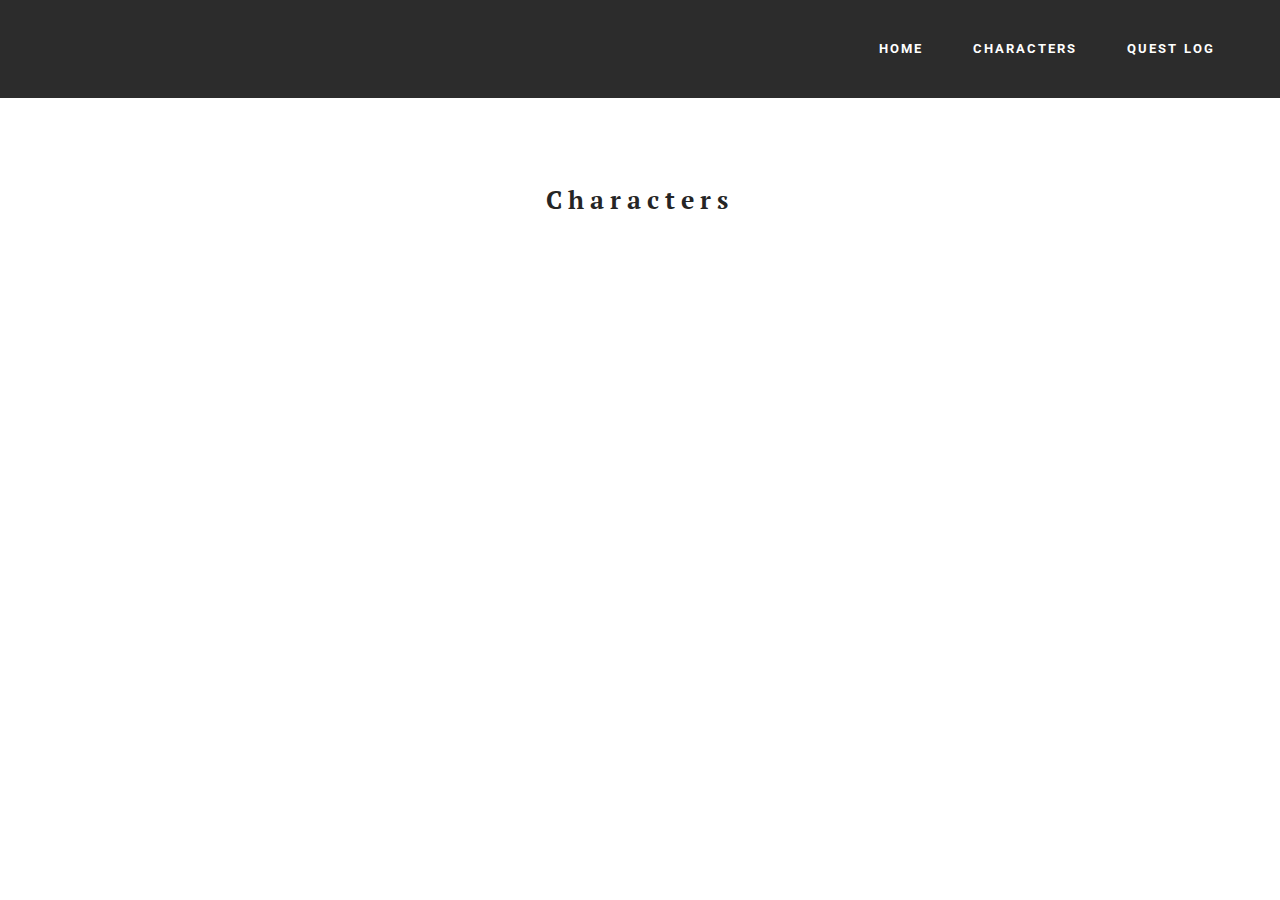
==== characters.html @ 2fc90d49 "initial commit" ====
<!DOCTYPE html>
<html>
<head>
  <!-- Site made with Mobirise Website Builder v2.10, https://mobirise.com -->
  <meta charset="UTF-8">
  <meta http-equiv="X-UA-Compatible" content="IE=edge">
  <meta name="generator" content="Mobirise v2.10, mobirise.com">
  <meta name="viewport" content="width=device-width, initial-scale=1">
  <link rel="shortcut icon" href="assets/images/logo.png" type="image/x-icon">
  <meta name="description" content="">
  <title>RPG Log</title>
  <link rel="stylesheet" href="https://fonts.googleapis.com/css?family=Roboto:700,400&amp;subset=cyrillic,latin,greek,vietnamese">
  <link rel="stylesheet" href="assets/bootstrap/css/bootstrap.min.css">
  <link rel="stylesheet" href="assets/mobirise/css/style.css">
  <link rel="stylesheet" href="assets/mobirise/css/mbr-additional.css" type="text/css">
  
  
  
</head>
<body>
<section class="mbr-navbar mbr-navbar--freeze mbr-navbar--absolute mbr-navbar--auto-collapse" id="ext_menu-15">
    <div class="mbr-navbar__section mbr-section">
        <div class="mbr-section__container container">
            <div class="mbr-navbar__container">
                
                <div class="mbr-navbar__hamburger mbr-hamburger"><span class="mbr-hamburger__line"></span></div>
                <div class="mbr-navbar__column mbr-navbar__menu">
                    <nav class="mbr-navbar__menu-box mbr-navbar__menu-box--inline-right">
                        <div class="mbr-navbar__column"><ul class="mbr-navbar__items mbr-navbar__items--right mbr-buttons mbr-buttons--freeze mbr-buttons--right btn-decorator mbr-buttons--active mbr-buttons--only-links"><li class="mbr-navbar__item"><a class="mbr-buttons__link btn text-white" href="index.html">HOME</a></li> <li class="mbr-navbar__item"><a class="mbr-buttons__link btn text-white" href="characters.html">CHARACTERS</a></li><li class="mbr-navbar__item"><a class="mbr-buttons__link btn text-white" href="log.html">QUEST LOG</a></li></ul></div>
                        
                    </nav>
                </div>
            </div>
        </div>
    </div>
</section>

<section class="engine"><a rel="external" href="https://mobirise.com">responsive web design software</a></section><section class="mbr-section mbr-after-navbar" id="header3-10">
    <div class="mbr-section__container container mbr-section__container--isolated">
        <div class="mbr-header mbr-header--wysiwyg row">
            <div class="col-sm-8 col-sm-offset-2">
                <h3 class="mbr-header__text">Characters</h3>
                
            </div>
        </div>
    </div>
</section>


  <script src="assets/web/assets/jquery/jquery.min.js"></script>
  <script src="assets/bootstrap/js/bootstrap.min.js"></script>
  <script src="assets/smooth-scroll/SmoothScroll.js"></script>
  <script src="assets/mobirise/js/script.js"></script>
  
  
</body>
</html>
---- assets/mobirise/css/style.css ----
.is-builder .animated {
  -webkit-animation-name: none !important;
  animation-name: none !important;
}
html {
  position: relative;
  min-height: 100%;
}
.mbr-embedded-video {
  position: relative;
}
.mbr-background-video,
.mbr-background-video-preview {
  bottom: 0;
  left: 0;
  overflow: hidden;
  position: absolute;
  right: 0;
  top: 0;
}
.mbr-parallax-background,
.mbr-background {
  background-attachment: fixed !important;
  background-position: 50% 0;
  background-repeat: no-repeat;
  background-size: cover !important;
}
.mbr-hidden-scrollbar .mbr-parallax-background {
  background-size: auto 130%;
}
.mobile .mbr-parallax-background {
  background-attachment: scroll !important;
}
.mbr-background {
  background-attachment: scroll !important;
}
.mbr-navbar {
  position: relative;
  width: 100%;
}
.mbr-navbar:before {
  content: "";
  display: block;
}
.mbr-navbar__brand-link:after,
.mbr-navbar__brand-img {
  max-height: 74px;
}
.mbr-navbar:before,
.mbr-navbar__container {
  height: 98px;
}
.mbr-navbar--ss .mbr-navbar__brand-link:after,
.mbr-navbar--ss .mbr-navbar__brand-img {
  height: 74px;
}
.mbr-navbar--ss:before,
.mbr-navbar--ss .mbr-navbar__container {
  height: 98px;
}
.mbr-navbar--xs .mbr-navbar__brand-link:after,
.mbr-navbar--xs .mbr-navbar__brand-img {
  height: 32px;
}
.mbr-navbar--xs:before,
.mbr-navbar--xs .mbr-navbar__container {
  height: 56px;
}
.mbr-navbar--s .mbr-navbar__brand-link:after,
.mbr-navbar--s .mbr-navbar__brand-img {
  height: 48px;
}
.mbr-navbar--s:before,
.mbr-navbar--s .mbr-navbar__container {
  height: 72px;
}
.mbr-navbar--m .mbr-navbar__brand-link:after,
.mbr-navbar--m .mbr-navbar__brand-img {
  height: 64px;
}
.mbr-navbar--m:before,
.mbr-navbar--m .mbr-navbar__container {
  height: 88px;
}
.mbr-navbar--l .mbr-navbar__brand-link:after,
.mbr-navbar--l .mbr-navbar__brand-img {
  height: 96px;
}
.mbr-navbar--l:before,
.mbr-navbar--l .mbr-navbar__container {
  height: 120px;
}
.mbr-navbar--xl .mbr-navbar__brand-link:after,
.mbr-navbar--xl .mbr-navbar__brand-img {
  height: 128px;
}
.mbr-navbar--xl:before,
.mbr-navbar--xl .mbr-navbar__container {
  height: 152px;
}
.mbr-navbar--short .mbr-navbar__brand-link:after,
.mbr-navbar--short .mbr-navbar__brand-img {
  height: 40px;
}
.mbr-navbar--short:before,
.mbr-navbar--short .mbr-navbar__container {
  height: 64px;
}
.mbr-navbar--short .mbr-navbar__container {
  padding: 12px 0;
}
@media (max-width: 767px) {
  .mbr-navbar--short .mbr-navbar__brand-link:after,
  .mbr-navbar--short .mbr-navbar__brand-img {
    height: 31px;
  }
  .mbr-navbar--short:before,
  .mbr-navbar--short .mbr-navbar__container {
    height: 45px;
  }
  .mbr-navbar--short .mbr-navbar__container {
    padding: 7px 0;
  }
}
.mbr-navbar__brand-img {
  position: relative;
}
.mbr-navbar__brand-img,
.mbr-navbar__container,
.mbr-navbar__section {
  -webkit-transition: all 300ms ease-in-out 0s;
  -o-transition: all 300ms ease-in-out 0s;
  transition: all 300ms ease-in-out 0s;
}
.mbr-navbar__section {
  background: #2c2c2c;
  height: auto;
  position: absolute;
  top: 0;
  width: 100%;
  z-index: 1000;
}
.mbr-navbar__container {
  display: table;
  padding: 12px 0;
  width: 100%;
}
.mbr-navbar__menu-box {
  display: table;
  width: 100%;
}
.mbr-navbar__menu-box--inline-left,
.mbr-navbar__menu-box--inline-center,
.mbr-navbar__menu-box--inline-right {
  display: block;
  text-align: left;
}
.mbr-navbar__menu-box--inline-center {
  text-align: center;
}
.mbr-navbar__menu-box--inline-right {
  text-align: right;
}
.mbr-navbar__column {
  display: table-cell;
  vertical-align: middle;
}
.mbr-navbar__column--xxs {
  width: 1%;
}
.mbr-navbar__column--xs {
  width: 10%;
}
.mbr-navbar__column--s {
  width: 20%;
}
.mbr-navbar__column--m {
  width: 30%;
}
.mbr-navbar__column--l {
  width: 40%;
}
.mbr-navbar__column--xl {
  width: 50%;
}
.mbr-navbar__menu-box--inline-left .mbr-navbar__column,
.mbr-navbar__menu-box--inline-center .mbr-navbar__column,
.mbr-navbar__menu-box--inline-right .mbr-navbar__column {
  display: inline-block;
}
.mbr-navbar__items {
  float: left;
  padding-left: 0px;
  position: relative;
  left: -20px;
}
.mbr-navbar__items--right {
  float: right;
  left: 0;
}
.mbr-navbar__item {
  display: block;
  float: left;
  position: relative;
}
.mbr-navbar__hamburger {
  display: none;
  margin-top: -11px;
  position: absolute;
  right: 0;
  top: 50%;
  z-index: 10000;
}
.mbr-navbar--collapsed .mbr-navbar__container {
  position: relative;
}
.mbr-navbar--collapsed .mbr-navbar__column {
  display: block;
  width: 100%;
}
.mbr-navbar--collapsed .mbr-navbar__items--right {
  padding-top: 13px;
}
.mbr-navbar--collapsed .mbr-navbar__menu {
  background: rgba(0, 0, 0, 0.9);
  display: none;
  height: 100%;
  left: 0;
  position: fixed;
  top: 0;
  width: 100%;
  z-index: 9999;
}
.mbr-navbar--collapsed .mbr-navbar__menu-box {
  display: table-cell;
  vertical-align: middle;
}
.mbr-navbar--collapsed .mbr-navbar__items {
  float: none;
}
.mbr-navbar--collapsed .mbr-navbar__item {
  float: none;
}
.mbr-navbar--collapsed .mbr-navbar__hamburger {
  display: block;
}
.mbr-navbar--collapsed.mbr-navbar--open .mbr-navbar__menu {
  display: table;
}
.mbr-navbar--collapsed.mbr-navbar--open:not(.mbr-navbar--sticky) .mbr-navbar__section {
  background: none;
  position: fixed;
}
.mbr-navbar--collapsed.mbr-navbar--open .mbr-navbar__brand {
  visibility: hidden;
}
.mbr-navbar--collapsed.mbr-navbar--sticky.mbr-navbar--open .mbr-navbar__brand {
  visibility: visible;
}
.mbr-navbar--collapsed.mbr-navbar--open .mbr-navbar__brand-img,
.mbr-navbar--collapsed.mbr-navbar--open .mbr-navbar__container {
  -webkit-transition: none;
  -o-transition: none;
  transition: none;
}
.mbr-navbar--freeze.mbr-navbar--collapsed.mbr-navbar--open .mbr-navbar__hamburger,
.mbr-navbar--freeze.mbr-navbar--collapsed.mbr-navbar--open .mbr-navbar__hamburger:hover {
  color: #fff !important;
}
.mbr-navbar--sticky .mbr-navbar__section {
  position: fixed;
}
.mbr-navbar--absolute {
  position: absolute;
}
.mbr-navbar--transparent .mbr-navbar__section {
  background: none;
}
.mbr-navbar--stuck .mbr-navbar__section,
.mbr-navbar--relative .mbr-navbar__section {
  background: #2c2c2c;
}
@media (max-width: 991px) {
  .mbr-navbar--auto-collapse .mbr-navbar__container {
    position: relative;
  }
  .mbr-navbar--auto-collapse .mbr-navbar__column {
    display: block;
    width: 100%;
  }
  .mbr-navbar--auto-collapse .mbr-navbar__items--right {
    padding-top: 13px;
  }
  .mbr-navbar--auto-collapse .mbr-navbar__menu {
    background: rgba(0, 0, 0, 0.9);
    display: none;
    height: 100%;
    left: 0;
    position: fixed;
    top: 0;
    width: 100%;
    z-index: 9999;
  }
  .mbr-navbar--auto-collapse .mbr-navbar__menu-box {
    display: table-cell;
    vertical-align: middle;
  }
  .mbr-navbar--auto-collapse .mbr-navbar__items {
    float: none;
  }
  .mbr-navbar--auto-collapse .mbr-navbar__item {
    float: none;
  }
  .mbr-navbar--auto-collapse .mbr-navbar__hamburger {
    display: block;
  }
  .mbr-navbar--auto-collapse.mbr-navbar--open .mbr-navbar__menu {
    display: table;
  }
  .mbr-navbar--auto-collapse.mbr-navbar--open:not(.mbr-navbar--sticky) .mbr-navbar__section {
    background: none;
    position: fixed;
  }
  .mbr-navbar--auto-collapse.mbr-navbar--open .mbr-navbar__brand {
    visibility: hidden;
  }
  .mbr-navbar--auto-collapse.mbr-navbar--sticky.mbr-navbar--open .mbr-navbar__brand {
    visibility: visible;
  }
  .mbr-navbar--auto-collapse.mbr-navbar--open .mbr-navbar__brand-img,
  .mbr-navbar--auto-collapse.mbr-navbar--open .mbr-navbar__container {
    -webkit-transition: none;
    -o-transition: none;
    transition: none;
  }
}
.mbr-after-navbar:before {
  content: "";
  display: block;
  height: 98px;
}
.mbr-hamburger {
  cursor: pointer;
  height: 23px;
  width: 30px;
}
.mbr-hamburger:focus {
  outline: none;
}
.mbr-hamburger__line,
.mbr-hamburger__line:before,
.mbr-hamburger__line:after {
  content: "";
  position: absolute;
  display: block;
  height: 1px;
  cursor: pointer;
}
.mbr-hamburger__line,
.mbr-hamburger__line:before,
.mbr-hamburger__line:after {
  width: 30px;
  border-bottom: 5px solid;
  top: 9px;
}
.mbr-hamburger__line:before {
  top: -9px;
}
.mbr-hamburger__line:after {
  top: 9px;
}
.mbr-hamburger__line,
.mbr-hamburger__line:before,
.mbr-hamburger__line:after {
  -webkit-transition: all 300ms ease-in-out;
  transition: all 300ms ease-in-out;
}
.mbr-hamburger--open .mbr-hamburger__line {
  border-color: transparent;
}
.mbr-hamburger--open .mbr-hamburger__line:before,
.mbr-hamburger--open .mbr-hamburger__line:after {
  top: 0;
}
.mbr-hamburger--open .mbr-hamburger__line:before {
  -ms-transform: rotate(45deg);
  -webkit-transform: rotate(45deg);
  transform: rotate(45deg);
}
.mbr-hamburger--open .mbr-hamburger__line:after {
  top: 10px;
  -ms-transform: translatey(-10px) rotate(-45deg);
  -webkit-transform: translatey(-10px) rotate(-45deg);
  transform: translatey(-10px) rotate(-45deg);
}
@media (max-width: 767px) {
  .mbr-hamburger {
    height: 23px;
    width: 27px;
  }
  .mbr-hamburger__line,
  .mbr-hamburger__line:before,
  .mbr-hamburger__line:after {
    width: 27px;
    border-bottom: 4px solid;
    top: 9px;
  }
  .mbr-hamburger__line:before {
    top: -9px;
  }
  .mbr-hamburger__line:after {
    top: 9px;
  }
}
.mbr-brand {
  display: block;
  float: left;
  position: relative;
}
.mbr-brand,
.mbr-brand:hover {
  text-decoration: none;
}
.mbr-brand__name {
  display: block;
  font-weight: bold;
  margin-top: 5px;
  text-align: center;
}
.mbr-brand__name,
.mbr-brand__name:hover {
  text-decoration: none;
}
.mbr-brand--inline {
  display: table;
}
.mbr-brand--inline:after {
  content: "";
  display: table-cell;
  width: 1px;
}
.mbr-brand--inline .mbr-brand__logo,
.mbr-brand--inline .mbr-brand__name {
  display: table-cell;
  vertical-align: middle;
}
.mbr-brand--inline .mbr-brand__logo {
  padding-right: 10px;
}
.mbr-brand--inline .mbr-brand__name {
  margin: 0;
  text-align: left;
}
.mbr-form {
  display: table;
  margin-top: -13px;
  position: relative;
  top: 14px;
  width: 100%;
}
.mbr-form__left,
.mbr-form__right {
  display: table-cell;
  vertical-align: top;
}
.mbr-form__left {
  padding-right: 3px;
}
.mbr-form__right {
  width: 1px;
}
@media (max-width: 530px) {
  .mbr-form {
    display: block;
    margin-top: -27px;
    position: relative;
    top: 26px;
  }
  .mbr-form__left,
  .mbr-form__right {
    display: block;
  }
  .mbr-form__left {
    margin-bottom: 12px;
    padding-right: 0;
  }
  .mbr-form__right {
    width: 100%;
  }
}
.mbr-section {
  padding: 0 20px;
}
.mbr-section--no-padding {
  padding: 0;
}
.mbr-section--relative {
  position: relative;
}
.mbr-section--fixed-size {
  overflow: hidden;
}
.mbr-section--full-height {
  height: 100vh;
}
.mbr-section--full-height.mbr-after-navbar:before {
  display: none;
}
.mbr-section--bg-adapted {
  background-attachment: scroll;
  background-position: 50% 0;
  background-repeat: no-repeat;
  background-size: cover;
}
.mbr-section--gray {
  background-color: #444444;
}
.mbr-section--light-gray {
  background-color: #f0f0f0;
}
.mbr-section--dark-gray {
  background-color: #3c3c3c;
}
.mbr-section__container {
  padding: 0;
  position: relative;
  z-index: 3;
}
.mbr-section__container--center {
  text-align: center;
}
.mbr-section__container--std-padding {
  padding: 93px 0;
}
.mbr-section__container--std-top-padding {
  padding-top: 93px;
}
.mbr-section__container--std-bot-padding {
  padding-bottom: 93px;
}
.mbr-section__container--sm-padding {
  padding: 41px 0;
}
.mbr-section__container--sm-top-padding {
  padding-top: 41px;
}
.mbr-section__container--sm-bot-padding {
  padding-bottom: 41px;
}
.mbr-section__container--isolated {
  padding-bottom: 93px;
  padding-top: 93px;
}
.mbr-section__container--first {
  padding-top: 93px;
  padding-bottom: 41px;
}
.mbr-section__container--middle {
  padding-bottom: 41px;
}
.mbr-section__container--last {
  padding-bottom: 93px;
}
.mbr-section__row {
  margin-left: -24px;
  margin-right: -24px;
}
.mbr-section__col {
  overflow: hidden;
  padding-left: 24px;
  padding-right: 24px;
}
.mbr-section__left {
  padding-right: 40px;
}
.mbr-section__right {
  padding-left: 15px;
}
.mbr-section__header {
  line-height: 1.5em;
  margin: -10px 0 0;
  text-align: center;
}
@media (min-width: 768px) {
  .mbr-section--short-paddings .mbr-section__container--std-padding {
    padding: 59px 0;
  }
  .mbr-section--short-paddings .mbr-section__container--std-top-padding {
    padding-top: 59px;
  }
  .mbr-section--short-paddings .mbr-section__container--std-bot-padding {
    padding-bottom: 59px;
  }
  .mbr-section--short-paddings .mbr-section__container--sm-padding {
    padding: 41px 0;
  }
  .mbr-section--short-paddings .mbr-section__container--sm-top-padding {
    padding-top: 41px;
  }
  .mbr-section--short-paddings .mbr-section__container--sm-bot-padding {
    padding-bottom: 41px;
  }
  .mbr-section--short-paddings .mbr-section__container--isolated {
    padding-bottom: 59px;
    padding-top: 59px;
  }
  .mbr-section--short-paddings .mbr-section__container--first {
    padding-top: 59px;
    padding-bottom: 41px;
  }
  .mbr-section--short-paddings .mbr-section__container--middle {
    padding-bottom: 41px;
  }
  .mbr-section--short-paddings .mbr-section__container--last {
    padding-bottom: 59px;
  }
}
@media (max-width: 767px) {
  .mbr-section__left {
    padding-right: 15px;
  }
  .mbr-section__right {
    padding-left: 15px;
    padding-top: 51px;
  }
}
.mbr-arrow {
  bottom: 71px;
  left: 0;
  line-height: 1px;
  padding: 0 20px;
  position: absolute;
  width: 100%;
  z-index: 3;
}
.mbr-arrow__link {
  display: inline-block;
  font-size: 26px;
}
.mbr-arrow__link,
.mbr-arrow__link:hover,
.mbr-arrow__link:focus {
  color: #fff;
}
.mbr-arrow--floating .mbr-arrow__link {
  -webkit-animation: floating-arrow 1.6s infinite ease-in-out 0s;
  -o-animation: floating-arrow 1.6s infinite ease-in-out 0s;
  animation: floating-arrow 1.6s infinite ease-in-out 0s;
}
@-webkit-keyframes floating-arrow {
  from {
    -webkit-transform: translateY(0);
    transform: translateY(0);
  }
  65% {
    -webkit-transform: translateY(11px);
    transform: translateY(11px);
  }
  to {
    -webkit-transform: translateY(0);
    transform: translateY(0);
  }
}
@-o-keyframes floating-arrow {
  from {
    -webkit-transform: translateY(0);
    transform: translateY(0);
  }
  65% {
    -webkit-transform: translateY(11px);
    transform: translateY(11px);
  }
  to {
    -webkit-transform: translateY(0);
    transform: translateY(0);
  }
}
@keyframes floating-arrow {
  from {
    -webkit-transform: translateY(0);
    transform: translateY(0);
  }
  65% {
    -webkit-transform: translateY(11px);
    transform: translateY(11px);
  }
  to {
    -webkit-transform: translateY(0);
    transform: translateY(0);
  }
}
.mbr-arrow--dark .mbr-arrow__link,
.mbr-arrow--dark .mbr-arrow__link:hover,
.mbr-arrow--dark .mbr-arrow__link:focus {
  color: #252525;
}
@media (max-width: 767px) {
  .mbr-arrow {
    bottom: 41px;
  }
}
@media (max-width: 320px) {
  .mbr-arrow {
    bottom: 21px;
    text-align: center;
  }
}
@media all and (device-width: 320px) and (device-height: 568px) and (orientation: portrait) {
  .mbr-arrow {
    bottom: 31px;
  }
}
.mbr-box {
  display: table;
  width: 100%;
}
.mbr-box--fixed {
  table-layout: fixed;
}
.mbr-box--stretched {
  height: 100%;
}
.mbr-box__magnet {
  display: table-cell;
  float: none;
  height: 100%;
  margin-bottom: 0;
  margin-top: 0;
  text-align: center;
  vertical-align: middle;
}
.mbr-box__magnet--sm-padding {
  padding: 41px 0;
}
.mbr-box__magnet--top-left,
.mbr-box__magnet--top-center,
.mbr-box__magnet--top-right {
  vertical-align: top;
}
.mbr-box__magnet--bottom-left,
.mbr-box__magnet--bottom-center,
.mbr-box__magnet--bottom-right {
  vertical-align: bottom;
}
.mbr-box__magnet--top-left,
.mbr-box__magnet--center-left,
.mbr-box__magnet--bottom-left {
  text-align: left;
}
.mbr-box__magnet--top-right,
.mbr-box__magnet--center-right,
.mbr-box__magnet--bottom-right {
  text-align: right;
}
.mbr-box__container {
  height: 50%;
}
@media (max-width: 767px) {
  .mbr-box__container {
    height: 100%;
  }
  .mbr-box--adapted {
    display: block;
  }
  .mbr-box--adapted > .mbr-box__magnet {
    display: block;
    height: auto;
  }
}
.mbr-overlay {
  background: #222;
  bottom: 0;
  left: 0;
  position: absolute;
  right: 0;
  top: 0;
  z-index: 2;
}
.mbr-google-map__marker {
  color: #252525;
  display: none;
  margin: 0;
}
.mbr-google-map--loaded .mbr-google-map__marker {
  display: block;
}
.mbr-hero {
  color: #fff;
  position: relative;
}
.mbr-hero__text {
  font-size: 46px;
  font-weight: bold;
  left: -2px;
  letter-spacing: 2px;
  line-height: 50px;
  margin: -18px 0 1px 0;
  padding-bottom: 41px;
  position: relative;
  top: 8px;
}
.mbr-hero__subtext {
  font-size: 21px;
  line-height: 29px;
  margin: -32px 0 3px 0;
  padding: 0 0 41px 0;
  position: relative;
  top: 6px;
}
.mbr-figure {
  display: inline-block;
  line-height: 1px;
  margin: 0;
  max-width: 100%;
  overflow: hidden;
  position: relative;
}
.mbr-figure--no-bg {
  background: none;
}
.mbr-figure--full-width {
  display: block;
  width: 100%;
}
.mbr-figure.mbr-after-navbar:before {
  display: none;
}
.mbr-figure--full-width iframe,
.mbr-figure--full-width .mbr-figure__img,
.mbr-figure--full-width .mbr-figure__map {
  width: 100%;
}
.mbr-figure iframe,
.mbr-figure__img,
.mbr-figure__map {
  max-width: 100%;
}
.mbr-figure__map {
  height: 400px;
  line-height: 1.3em;
}
.mbr-figure__map--short {
  height: 300px;
}
.mbr-figure__caption {
  background: rgba(0, 0, 0, 0.5);
  bottom: 0;
  color: #fff;
  display: block;
  font-size: 17px;
  left: 0;
  line-height: 1.3em;
  min-height: 53px;
  padding: 17px 20px;
  position: absolute;
  text-align: left;
  width: 100%;
}
.mbr-figure__caption--no-padding {
  padding: 17px 0;
}
.mbr-figure--wysiwyg .mbr-figure__caption a,
.mbr-figure--wysiwyg .mbr-figure__caption a:hover {
  color: inherit;
  text-decoration: underline;
}
.mbr-figure--caption-inside-top .mbr-figure__caption {
  bottom: auto;
  top: 0;
}
.mbr-figure--caption-outside-top .mbr-figure__caption,
.mbr-figure--caption-outside-bottom .mbr-figure__caption {
  background: none;
  position: relative;
}
.mbr-figure--no-bg.mbr-figure--caption-outside-top .mbr-figure__caption,
.mbr-figure--no-bg.mbr-figure--caption-outside-bottom .mbr-figure__caption {
  color: #252525;
}
.mbr-figure--no-bg.mbr-figure--caption-outside-top .mbr-figure__caption {
  margin-top: -3px;
  padding-top: 0;
}
.mbr-figure--no-bg.mbr-figure--caption-outside-bottom .mbr-figure__caption {
  margin-top: -2px;
  padding-bottom: 0;
  top: 2px;
}
.mbr-figure__caption--std-grid {
  background: none;
  z-index: 2;
}
@media (min-width: 768px) {
  .mbr-figure__caption--std-grid {
    width: 715px;
    left: 50%;
    margin-left: -357.5px;
    padding: 17px 0;
  }
}
@media (min-width: 992px) {
  .mbr-figure__caption--std-grid {
    width: 935px;
    margin-left: -467.5px;
  }
}
@media (min-width: 1200px) {
  .mbr-figure__caption--std-grid {
    width: 1150px;
    margin-left: -575px;
  }
}
.mbr-figure__caption--std-grid:before {
  bottom: 0;
  content: "";
  position: absolute;
  top: 0;
  width: 200%;
  z-index: -1;
  margin-left: -50%;
}
.mbr-figure--caption-inside-top .mbr-figure__caption--std-grid:before,
.mbr-figure--caption-inside-bottom .mbr-figure__caption--std-grid:before {
  background: rgba(0, 0, 0, 0.6);
}
.mbr-figure__caption-small {
  color: #ccc;
  display: block;
  font-size: 14px;
  line-height: 1.3em;
}
.mbr-figure--no-bg.mbr-figure--caption-outside-top .mbr-figure__caption-small,
.mbr-figure--no-bg.mbr-figure--caption-outside-bottom .mbr-figure__caption-small {
  color: #777;
}
@media (max-width: 767px) {
  .mbr-figure--adapted {
    display: block;
    width: 100%;
  }
  .mbr-figure--adapted iframe,
  .mbr-figure--adapted .mbr-figure__img,
  .mbr-figure--adapted .mbr-figure__map {
    width: 100%;
  }
  .mbr-figure--caption-inside-top .mbr-figure__caption,
  .mbr-figure--caption-inside-bottom .mbr-figure__caption {
    background: none;
    position: relative;
  }
  .mbr-figure--caption-inside-top .mbr-figure__caption--std-grid:before,
  .mbr-figure--caption-inside-bottom .mbr-figure__caption--std-grid:before {
    display: none;
  }
}
.mbr-reviews {
  list-style: none;
  margin: 0 -15px;
  padding: 3px 0 0 0;
}
.mbr-reviews__item {
  position: relative;
  margin-top: 39px;
}
.mbr-reviews__text {
  background: #fafafa;
  border-radius: 3px;
  border: 1px solid #ededed;
  color: #777;
  font-size: 16px;
  line-height: 26px;
  padding: 20px;
  position: relative;
}
.mbr-reviews__text:before {
  -webkit-transform: rotate(45deg);
  -ms-transform: rotate(45deg);
  -o-transform: rotate(45deg);
  transform: rotate(45deg);
  width: 14px;
  height: 14px;
  background-color: #fafafa;
  border-color: #ededed;
  border-style: none solid solid none;
  border-width: 0 1px 1px 0;
  bottom: -8px;
  content: "";
  display: block;
  left: 50px;
  position: absolute;
}
.mbr-reviews__p {
  margin: 0;
}
.mbr-reviews__author {
  margin-top: 30px;
  padding-left: 102px;
  position: relative;
}
.mbr-reviews__author--short {
  margin-top: 27px;
  padding-left: 32px;
}
.mbr-reviews__author-img {
  width: 50px;
  height: 50px;
  border-radius: 50%;
  left: 33px;
  position: absolute;
  top: 0;
}
.mbr-reviews__author-name {
  color: #777;
  font-size: 14px;
  font-weight: bold;
  position: relative;
  top: -3px;
}
.mbr-reviews__author-bio {
  color: #999;
  font-size: 12px;
}
@media (max-width: 767px) {
  .mbr-reviews__author {
    padding-bottom: 32px;
  }
  .mbr-reviews__author--short {
    padding-bottom: 1px;
  }
}
@media (min-width: 768px) and (max-width: 991px) {
  .mbr-reviews__item:nth-of-type(2n+1) {
    clear: left;
  }
}
@media (min-width: 992px) {
  .mbr-reviews__item:nth-of-type(3n+1) {
    clear: left;
  }
}
@media (max-width: 991px) {
  .mbr-header--reduce .mbr-header__text {
    padding-top: 1em;
    margin-top: -1em;
  }
}
.mbr-header {
  margin-top: -20px;
  padding: 0;
  position: relative;
  text-align: left;
  top: 10px;
}
.mbr-header--std-padding {
  padding-bottom: 41px;
}
.mbr-header--center {
  text-align: center;
}
.mbr-header__text {
  display: block;
  font-size: 25px;
  font-weight: bold;
  letter-spacing: 6px;
  line-height: 1.5em;
  margin: 0;
}
.mbr-header__subtext {
  color: #777;
  font-size: 14px;
  font-style: italic;
  letter-spacing: 1px;
  margin: 8px 0 7px 0;
}
.mbr-header--inline {
  margin-top: 0;
  padding: 41px 0 28px 0;
  top: 0;
}
.mbr-header--inline .mbr-header__text {
  letter-spacing: 4px;
  line-height: 1em;
  margin: 15px 0 0 0;
}
@media (max-width: 767px) {
  .mbr-header--inline {
    padding: 47px 0 38px 0;
  }
  .mbr-header--inline .mbr-header__text {
    display: block;
    margin: 0 0 38px 0;
  }
  .mbr-header--auto-align .mbr-header__text,
  .mbr-header--auto-align .mbr-header__subtext {
    left: 0;
    text-align: center !important;
  }
}
@media (min-width: 768px) {
  .mbr-header--reduce {
    margin-top: -5px;
    top: 2px;
  }
  .mbr-header--reduce .mbr-header__text {
    font-size: 16px;
    letter-spacing: 1px;
    line-height: 1.1em;
    padding-top: 0.4em;
    margin-top: -0.4em;
  }
}
.mbr-social-icons__icon {
  -webkit-transition: all 0.2s ease-in-out 0s;
  -o-transition: all 0.2s ease-in-out 0s;
  transition: all 0.2s ease-in-out 0s;
  color: #fff;
  cursor: pointer;
  display: inline-block;
  font-size: 29px;
  height: 56px;
  line-height: 61px;
  margin: 0 10px 13px 0;
  position: relative;
  text-align: center;
  width: 56px;
}
.mbr-social-icons__icon:hover {
  color: #fff;
}
.mbr-social-icons--style-1 .mbr-social-icons__icon:hover {
  background: #252525 !important;
}
.mbr-contacts {
  color: #9c9c9c;
  font-size: 14px;
  line-height: 1.7em;
  padding: 45px 0 46px;
}
.mbr-contacts__img {
  max-width: 100%;
  margin: 6px 0 5px 40px;
}
.mbr-contacts__img--left {
  margin-left: 0;
}
.mbr-contacts__text {
  margin: 0;
}
.mbr-contacts__header {
  color: #fff;
  font-size: 14px;
  letter-spacing: 1px;
  margin-bottom: 20px;
  margin-top: 3px;
}
.mbr-contacts__list {
  list-style: none;
  margin: 0;
  padding: 0;
}
@media (max-width: 767px) {
  .mbr-contacts__img {
    margin-bottom: 10px;
  }
  .mbr-contacts__header {
    margin-top: 20px;
    margin-bottom: 10px;
  }
  .mbr-contacts__column {
    margin-top: 37px;
  }
}
.mbr-footer {
  color: #9c9c9c;
  font-size: 13px;
  letter-spacing: 1px;
  line-height: 1.5em;
  padding: 37px 0 39px;
  word-spacing: 1px;
}
.mbr-footer__copyright {
  margin: 0;
}
.mbr-buttons {
  margin: -26px 0 13px 0;
  position: relative;
  text-align: left;
  top: 26px;
}
.mbr-buttons__btn,
.mbr-buttons__link {
  margin: 0 10px 13px 0;
}
.mbr-buttons__btn,
.mbr-buttons__link,
.mbr-buttons__btn:hover,
.mbr-buttons__link:hover {
  text-decoration: none;
}
.mbr-buttons--top {
  top: 44px;
  margin-top: -62px;
}
.mbr-buttons--no-offset {
  margin-top: 0;
  top: 0;
}
.mbr-buttons--only-links {
  left: -20px;
}
.mbr-buttons--center {
  left: 5px;
  text-align: center;
}
.mbr-buttons--center.mbr-buttons--only-links {
  left: 0;
}
.mbr-buttons--right {
  text-align: right;
}
.mbr-buttons--right .mbr-buttons__btn,
.mbr-buttons--right .mbr-buttons__link {
  margin: 0 0 13px 10px;
}
.mbr-buttons--right.mbr-buttons--only-links {
  left: 20px;
}
.mbr-buttons--activated {
  left: 5px;
  text-align: center;
}
.mbr-buttons--activated .mbr-buttons__btn,
.mbr-buttons--activated .mbr-buttons__link {
  margin-left: 0;
  margin-right: 0;
}
.mbr-buttons--activated .mbr-buttons__link {
  font-size: 25px;
  padding: 10px 30px 2px;
}
.mbr-buttons--activated .mbr-buttons__btn {
  font-size: 15px;
  margin-top: 9px;
  padding: 15px 30px;
}
.mbr-buttons--freeze.mbr-buttons--activated .mbr-buttons__link {
  font-size: 25px !important;
}
.mbr-buttons--freeze.mbr-buttons--activated .mbr-buttons__link,
.mbr-buttons--freeze.mbr-buttons--activated .mbr-buttons__link:hover {
  color: #fff !important;
}
.mbr-buttons--freeze.mbr-buttons--activated .mbr-buttons__btn {
  font-size: 15px !important;
}
@media (max-width: 991px) {
  .mbr-buttons--active {
    left: 5px;
    text-align: center;
  }
  .mbr-buttons--active .mbr-buttons__btn,
  .mbr-buttons--active .mbr-buttons__link {
    margin-left: 0;
    margin-right: 0;
  }
  .mbr-buttons--active .mbr-buttons__link {
    font-size: 25px;
    padding: 10px 30px 2px;
  }
  .mbr-buttons--active .mbr-buttons__btn {
    font-size: 15px;
    margin-top: 9px;
    padding: 15px 30px;
  }
  .mbr-buttons--freeze.mbr-buttons--active .mbr-buttons__link {
    font-size: 25px !important;
  }
  .mbr-buttons--freeze.mbr-buttons--active .mbr-buttons__link,
  .mbr-buttons--freeze.mbr-buttons--active .mbr-buttons__link:hover {
    color: #fff !important;
  }
  .mbr-buttons--freeze.mbr-buttons--active .mbr-buttons__btn {
    font-size: 15px !important;
  }
}
@media (max-width: 767px) {
  .mbr-buttons--auto-align {
    left: 5px;
    margin-top: -26px;
    text-align: center;
    top: 26px;
  }
  .mbr-buttons--auto-align.mbr-buttons--only-links {
    left: 0;
  }
}
@media (max-width: 530px) {
  .mbr-buttons {
    left: 0;
  }
  .mbr-buttons__btn,
  .mbr-buttons__link,
  .mbr-buttons--right .mbr-buttons__btn,
  .mbr-buttons--right .mbr-buttons__link {
    display: inline-block;
    margin: 0 0 13px 0;
    text-align: center;
    width: 100%;
  }
  .mbr-buttons--activated .mbr-buttons__btn,
  .mbr-buttons--activated .mbr-buttons__link,
  .mbr-buttons--active .mbr-buttons__btn,
  .mbr-buttons--active .mbr-buttons__link {
    width: auto;
  }
  .mbr-buttons--activated .mbr-buttons__btn,
  .mbr-buttons--active .mbr-buttons__btn {
    margin-top: 9px;
  }
}
.mbr-article {
  color: #777;
  font-size: 17px;
  line-height: 27px;
  text-align: left;
  position: relative;
  margin-top: -21px;
  top: 14px;
}
.mbr-article--wysiwyg h1,
.mbr-article--wysiwyg h2,
.mbr-article--wysiwyg h3,
.mbr-article--wysiwyg h4,
.mbr-article--wysiwyg h5,
.mbr-article--wysiwyg h6 {
  color: #252525;
  display: block;
  font-weight: bold;
  line-height: 1.3em;
  text-align: left;
}
.mbr-article--wysiwyg h1 {
  font-size: 27px;
  letter-spacing: 3px;
}
.mbr-article--wysiwyg h2 {
  font-size: 23px;
  letter-spacing: 2px;
}
.mbr-article--wysiwyg h3 {
  font-size: 19px;
  letter-spacing: 1px;
}
.mbr-article--wysiwyg h4 {
  font-size: 14px;
}
.mbr-article--wysiwyg h5 {
  font-size: 11px;
}
.mbr-article--wysiwyg h6 {
  font-size: 10px;
}
.mbr-article--wysiwyg p,
.mbr-article--wysiwyg ul,
.mbr-article--wysiwyg ol,
.mbr-article--wysiwyg blockquote {
  margin: 0 0 10px 0;
}
.mbr-article--wysiwyg blockquote {
  font-size: 17px;
  border-color: #f97352;
}
@media (max-width: 767px) {
  .mbr-article--auto-align.mbr-article--wysiwyg p,
  .mbr-article--auto-align {
    text-align: left !important;
  }
}
.social-likes__counter {
  -webkit-transition: all 0.2s ease-in-out 0s;
  -o-transition: all 0.2s ease-in-out 0s;
  transition: all 0.2s ease-in-out 0s;
  background: #3c3c3c;
  border-radius: 23px;
  font-size: 12px;
  height: 23px;
  line-height: 24px;
  min-width: 23px;
  padding: 0 5px;
  position: absolute;
  right: -7px;
  text-align: center;
  top: -7px;
}
.social-likes__counter_empty {
  display: none;
}
.social-likes_style-1 .social-likes__icon:hover {
  background: #252525 !important;
}
.social-likes_style-1 .social-likes__icon:hover .social-likes__counter {
  background: #f97352;
}
.social-likes_style-2 .social-likes__icon {
  background: #252525;
}
.social-likes_style-2 .social-likes__counter {
  background: #f97352;
}
.social-likes_style-2 .social-likes__icon:hover .social-likes__counter {
  background: #3c3c3c;
}
.mbr-plan {
  padding-bottom: 41px;
  padding-left: 1px;
  padding-right: 0;
  position: relative;
}
.mbr-plan--first,
.mbr-plan:first-child {
  padding-left: 0;
}
.mbr-plan--last,
.mbr-plan:last-child {
  padding-bottom: 93px;
}
.mbr-plan__box {
  background: #fff;
}
.mbr-plan__header {
  background: #444;
  overflow: hidden;
  padding: 20px 15px;
  color: #fff;
}
.mbr-plan__number {
  border-bottom: 1px dotted #ddd;
  color: #333;
  font-size: 80px;
  line-height: 0;
  margin: 0px 10px;
  padding: 41px 0;
  text-align: center;
  margin-bottom: 41px;
}
.mbr-plan__details {
  padding-bottom: 41px;
}
.mbr-plan__details ul,
.mbr-plan__list {
  list-style: none;
  margin: 0;
  padding: 0;
}
.mbr-plan__details li,
.mbr-plan__item {
  line-height: 40px;
  padding: 0 15px;
  text-align: center;
}
.mbr-plan__buttons {
  overflow: hidden;
  padding: 0 15px 41px;
}
.mbr-plan--favorite {
  margin-right: -1px;
  margin-top: -30px;
  padding-left: 0;
  top: 15px;
  z-index: 5;
}
.mbr-plan--favorite .mbr-plan__number:before {
  content: "";
  display: block;
  height: 15px;
}
.mbr-plan--favorite .mbr-plan__box {
  padding-bottom: 15px;
  box-shadow: 0px 0px 20px 5px rgba(0, 0, 0, 0.1);
}
.mbr-plan--primary .mbr-plan__header {
  background: #4c6972;
}
.mbr-plan--success .mbr-plan__header {
  background: #7ac673;
}
.mbr-plan--info .mbr-plan__header {
  background: #27aae0;
}
.mbr-plan--warning .mbr-plan__header {
  background: #faaf40;
}
.mbr-plan--danger .mbr-plan__header {
  background: #f97352;
}
@media (max-width: 767px) {
  .mbr-plan,
  .mbr-plan--first,
  .mbr-plan:first-child {
    padding-left: 15px;
    padding-right: 15px;
  }
  .mbr-plan__number {
    font-size: 79px;
  }
  .mbr-plan__details {
    font-size: 17px;
  }
  .mbr-plan--favorite {
    margin: 0;
    top: 0;
  }
}
.mbr-number {
  display: inline-block;
  margin-top: -0.12em;
}
.mbr-number__num {
  display: inline-table;
  height: 1em;
}
.mbr-number__group {
  display: table-cell;
  font-weight: bold;
  position: relative;
  vertical-align: middle;
}
.mbr-number__left {
  display: none;
  font-size: 0.34em;
  line-height: 0;
  padding: 0px 5px;
  vertical-align: super;
}
.mbr-number__right {
  display: none;
  font-size: 0.25em;
  padding: 0px 5px;
  vertical-align: middle;
  white-space: nowrap;
}
.mbr-number__caption {
  display: block;
  font-size: 0.19em;
  line-height: 1em;
  opacity: 0.5;
  padding-top: 0.5em;
  text-align: center;
}
.mbr-number--price .mbr-number__value {
  padding-right: 0.28em;
}
.mbr-number--price .mbr-number__left {
  display: inline;
}
.mbr-number--short-price .mbr-number__left,
.mbr-number--short-price .mbr-number__right {
  display: inline;
}
.mbr-number--short-price .mbr-number__caption {
  display: none;
}
.mbr-number--inverse-price .mbr-number__group {
  top: 0.1em;
}
.mbr-number--inverse-price .mbr-number__left {
  display: none;
}
.mbr-number--inverse-price .mbr-number__value {
  padding-left: 0.28em;
}
.mbr-number--inverse-price .mbr-number__right {
  display: inline;
}
.engine {
	position: absolute;
	text-indent: -2400px;
	text-align: center;
	padding: 0;
}
---- assets/mobirise/css/mbr-additional.css ----
@import url(https://fonts.googleapis.com/css?family=PT+Serif:400,700);

#ext_menu-15 .mbr-brand__name {
  font-size: 16px;
}
#ext_menu-15.mbr-navbar--stuck .mbr-navbar__section {
  background: #2c2c2c;
}
#ext_menu-15 .mbr-navbar__section {
  background: #2c2c2c;
}
#ext_menu-15 .mbr-navbar__hamburger {
  color: #ffffff;
}
#header3-3 H3 {
  text-align: center;
  font-family: 'PT Serif', serif;
}

#ext_menu-15 .mbr-brand__name {
  font-size: 16px;
}
#ext_menu-15.mbr-navbar--stuck .mbr-navbar__section {
  background: #2c2c2c;
}
#ext_menu-15 .mbr-navbar__section {
  background: #2c2c2c;
}
#ext_menu-15 .mbr-navbar__hamburger {
  color: #ffffff;
}
#header3-10 H3 {
  text-align: center;
  font-family: 'PT Serif', serif;
}

#ext_menu-15 .mbr-brand__name {
  font-size: 16px;
}
#ext_menu-15.mbr-navbar--stuck .mbr-navbar__section {
  background: #2c2c2c;
}
#ext_menu-15 .mbr-navbar__section {
  background: #2c2c2c;
}
#ext_menu-15 .mbr-navbar__hamburger {
  color: #ffffff;
}
#header3-12 H3 {
  text-align: center;
  font-family: 'PT Serif', serif;
}
#header3-14 H3 {
  text-align: left;
}
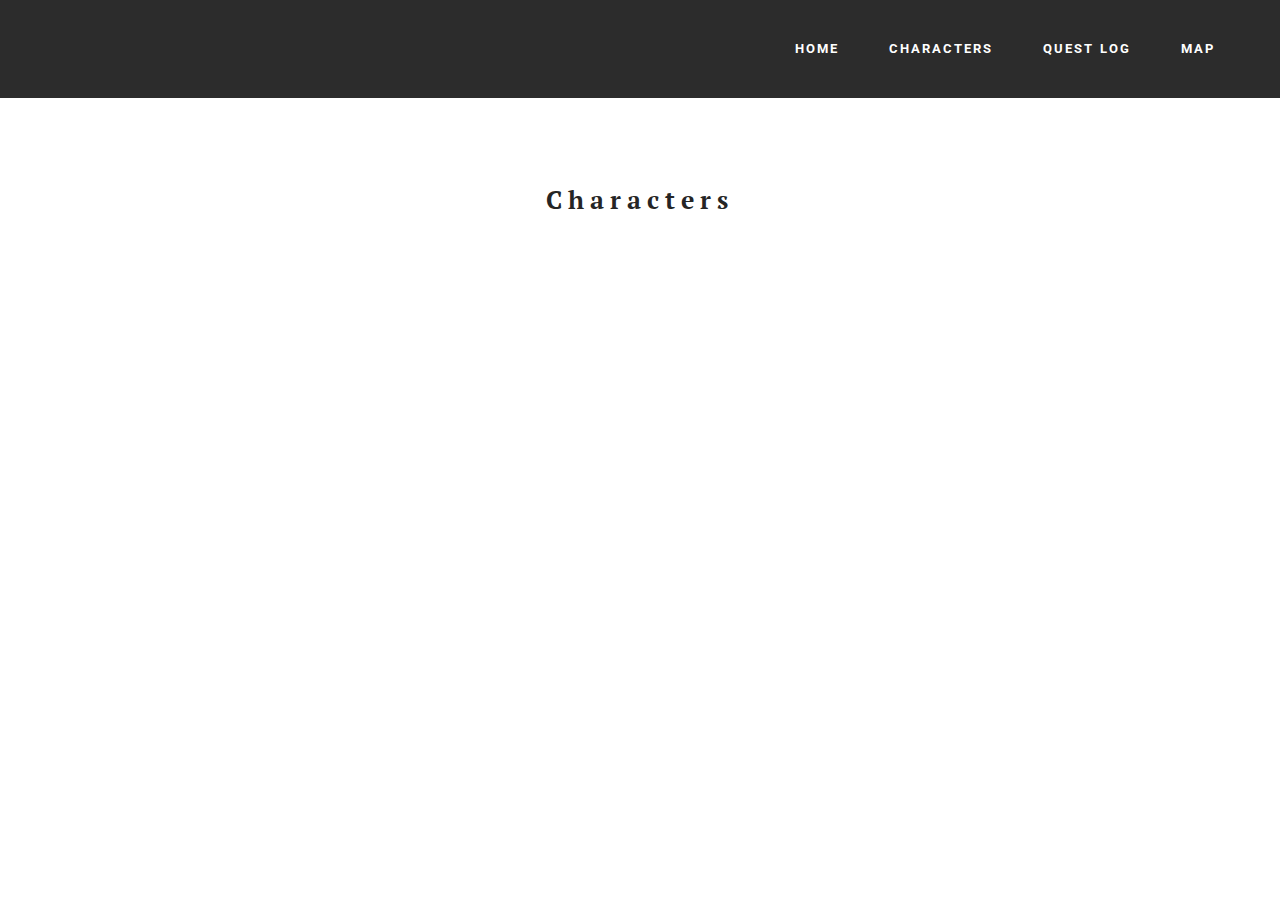
==== commit 55739fa4: "asdf" ====
--- a/characters.html
+++ b/characters.html
@@ -26,7 +26,7 @@
                 <div class="mbr-navbar__hamburger mbr-hamburger"><span class="mbr-hamburger__line"></span></div>
                 <div class="mbr-navbar__column mbr-navbar__menu">
                     <nav class="mbr-navbar__menu-box mbr-navbar__menu-box--inline-right">
-                        <div class="mbr-navbar__column"><ul class="mbr-navbar__items mbr-navbar__items--right mbr-buttons mbr-buttons--freeze mbr-buttons--right btn-decorator mbr-buttons--active mbr-buttons--only-links"><li class="mbr-navbar__item"><a class="mbr-buttons__link btn text-white" href="index.html">HOME</a></li> <li class="mbr-navbar__item"><a class="mbr-buttons__link btn text-white" href="characters.html">CHARACTERS</a></li><li class="mbr-navbar__item"><a class="mbr-buttons__link btn text-white" href="log.html">QUEST LOG</a></li></ul></div>
+                        <div class="mbr-navbar__column"><ul class="mbr-navbar__items mbr-navbar__items--right mbr-buttons mbr-buttons--freeze mbr-buttons--right btn-decorator mbr-buttons--active mbr-buttons--only-links"><li class="mbr-navbar__item"><a class="mbr-buttons__link btn text-white" href="index.html">HOME</a></li> <li class="mbr-navbar__item"><a class="mbr-buttons__link btn text-white" href="characters.html">CHARACTERS</a></li><li class="mbr-navbar__item"><a class="mbr-buttons__link btn text-white" href="log.html">QUEST LOG</a></li> <li class="mbr-navbar__item"><a class="mbr-buttons__link btn text-white" href="map.html">MAP</a></li></ul></div>
                         
                     </nav>
                 </div>
@@ -35,7 +35,7 @@
     </div>
 </section>
 
-<section class="engine"><a rel="external" href="https://mobirise.com">responsive web design software</a></section><section class="mbr-section mbr-after-navbar" id="header3-10">
+<section class="engine"><a rel="external" href="https://mobirise.com">best free website maker</a></section><section class="mbr-section mbr-after-navbar" id="header3-10">
     <div class="mbr-section__container container mbr-section__container--isolated">
         <div class="mbr-header mbr-header--wysiwyg row">
             <div class="col-sm-8 col-sm-offset-2">
--- a/assets/mobirise/css/mbr-additional.css
+++ b/assets/mobirise/css/mbr-additional.css
@@ -53,3 +53,20 @@
 #header3-14 H3 {
   text-align: left;
 }
+
+#ext_menu-8 .mbr-brand__name {
+  font-size: 16px;
+}
+#ext_menu-8.mbr-navbar--stuck .mbr-navbar__section {
+  background: #2c2c2c;
+}
+#ext_menu-8 .mbr-navbar__section {
+  background: #2c2c2c;
+}
+#ext_menu-8 .mbr-navbar__hamburger {
+  color: #ffffff;
+}
+#header3-9 H3 {
+  text-align: center;
+  font-family: 'PT Serif', serif;
+}
